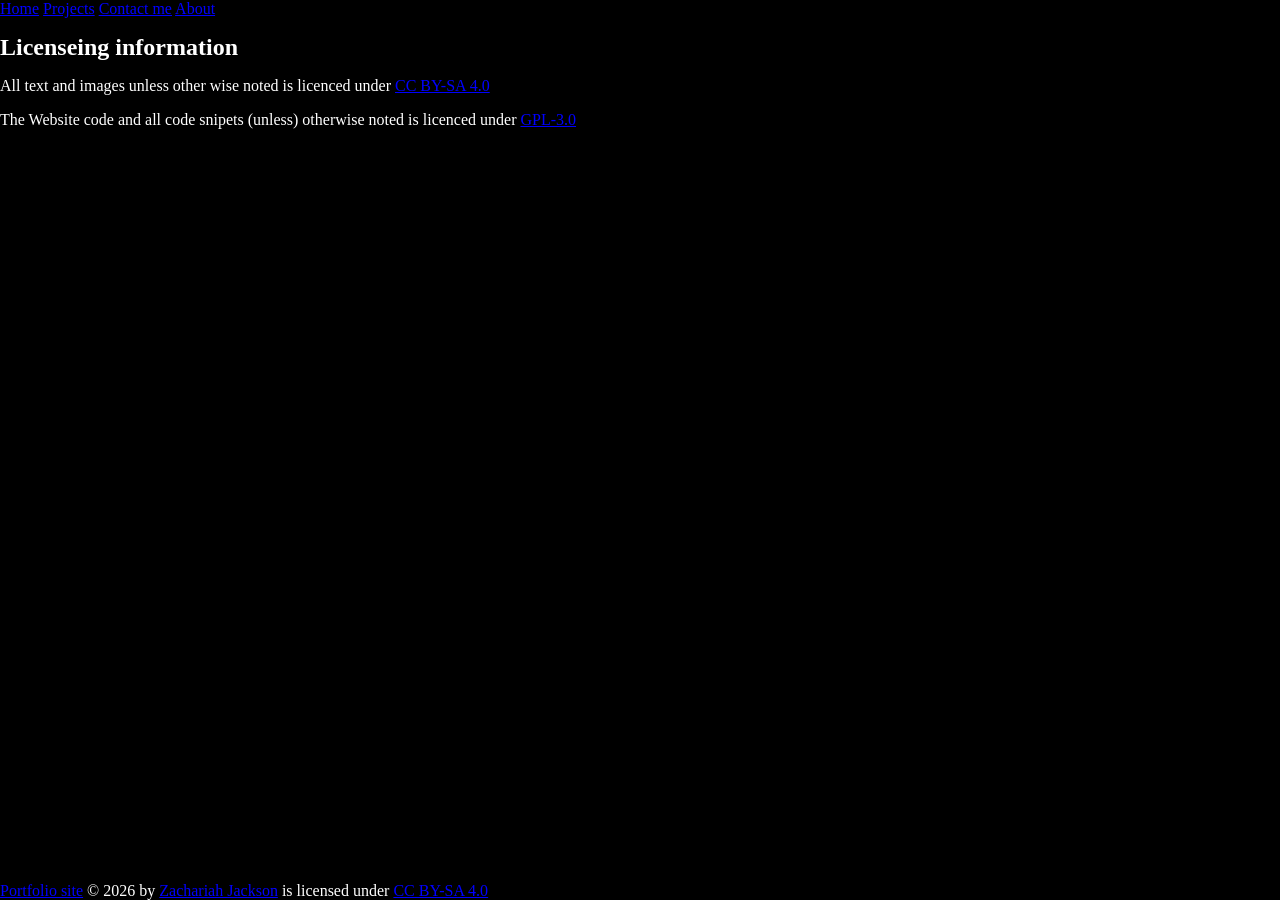
==== About.html @ 9bf153b2 "Tried adding a better layout for projects and added licence information Tried my best to add a layou" ====
<!DOCTYPE html>
<html lang="en">

<head>
    <title>About</title>
    <meta name="viewport" content="width=device-width, initial-scale=1">
    <link rel="stylesheet" href="styles.css">
    <nav>
        <a href="index.html">Home</a>
        <a href="projects.html">Projects</a>
        <a href="Contact.html">Contact me</a>
        <a href="About.html">About</a>
    </nav>
</head>

<body>
    <h2>Licenseing information</h2>
    <p>All text and images unless other wise noted is licenced under <a
            href="https://creativecommons.org/licenses/by-sa/4.0/">CC BY-SA 4.0</a></p>
    <p>The Website code and all code snipets (unless) otherwise noted is licenced under <a
            href="https://github.com/dragonruler1000/personal-site/blob/main/Licence">GPL-3.0</a></p>
    <footer class="bottom">
        <a href="https://www.minecraftchest2.com">Portfolio site</a> © 2026 by <a
            href="https://github.com/dragonruler1000">Zachariah Jackson</a> is licensed under <a
            href="https://creativecommons.org/licenses/by-sa/4.0/">CC BY-SA 4.0</a><img
            src="https://mirrors.creativecommons.org/presskit/icons/cc.svg" alt=""
            style="max-width: 1em;max-height:1em;margin-left: .2em;"><img
            src="https://mirrors.creativecommons.org/presskit/icons/by.svg" alt=""
            style="max-width: 1em;max-height:1em;margin-left: .2em;"><img
            src="https://mirrors.creativecommons.org/presskit/icons/sa.svg" alt=""
            style="max-width: 1em;max-height:1em;margin-left: .2em;">
    </footer>
    </div>
</body>
---- styles.css ----
/*************************************************
**************************************************

Website Name: 
Website URL: https://www.minecraftchest2.com
Website Author: Zachariah Jackson
Author URL: https://github.com/dragonruler1000
CC BY-SA Zachariah

Color Guide
***************


*************************************************

Type Guide
***************


Debugging Tools
***************
border: 1px solid #fff;

*************************************************/

/************************************************
*************************************************
0. CSS Reset ------------------------ 
1. Universal Styles -----------------
2. Header & Nav Styles -------------- 
3. Main Body Styles ----------------- 
4. Sidebar Styles ------------------- 
5. Widget Styles --------------------
6. Footer Styles -------------------- 
7. Comments & Form Styles ----------- 
8. Generic Styles ----------- 
*************************************************
************************************************/

/*----------------------------------------------
------------------------------------------------
0. CSS Reset
------------------------------------------------
----------------------------------------------*/
* {
  list-style: none;
  margin: 0;
  padding: 0;
  text-decoration: none;
  color: white;
  font-weight: normal;
  font-size: 16px;
}

/*----------------------------------------------
------------------------------------------------
1. Universal Styles
------------------------------------------------
----------------------------------------------*/
body {
  background-color: black;
  font-family: 'Times New Roman', Times, serif;
  display: block;
  margin: 8px;
}

a:link {
  color: blue;
  text-decoration-line: underline;
}

a:visited {
  color: cornflowerblue;
}

p,
dl {
  display: block;
  margin-block-start: 1em;
  margin-block-end: 1em;
}

dd {
  display: block;
  margin-inline-start: 40px;
}

h1 {
  display: block;
  font-size: 2em;
  font-weight: bold;
  margin-block: 0.67em;
}

h2 {
  display: block;
  font-size: 1.5em;
  font-weight: bold;
  margin-block: 0.67em;
}

h3 {
  display: block;
  font-size: 1.17em;
  font-weight: bold;
  margin-block: 1em;
}

h4 {
  display: block;
  font-size: 1em;
  font-weight: bold;
  margin-block: 1.33em;
}

h5 {
  display: block;
  font-size: 0.83em;
  font-weight: bold;
  margin-block: 1.67em;
}

h6 {
  display: block;
  font-size: 0.67em;
  font-weight: bold;
  margin-block: 2.33em;
}

html, body {
  margin: 0;
  padding: 0;
  min-height: 100vh;
}
.page-wrapper {
  display: flex;
  flex-direction: column;
  min-height: 100vh;
}

main {
  flex: 1;
}

/*----------------------------------------------
------------------------------------------------
2. Header & Nav Styles
------------------------------------------------
----------------------------------------------*/

nav {
  display: block;
}

.header-block {
  font-size: 3em;
  margin-block: 1.5em;
}

.header {
  color: red;
}

.intro-block{
  background-color: darkolivegreen;
}
/*----------------------------------------------
------------------------------------------------
3. Main Body Styles
------------------------------------------------
----------------------------------------------*/
aside{
  color: bisque;
  border: 0.2 em;
  border-style: dashed;
  justify-self: right;
  justify-content: right;
}

project-grid {
  display: grid;
  grid-template-columns: repeat(auto-fit, minmax(300px, 1fr));
  gap: 1.5rem;
  justify-content: center;
  padding: 2rem;
  width: 100%;
  max-width: 1000px;
  box-sizing: border-box;
}

.project-card{
  background-color: darkslategray;
  border: 1px solid #325;
  padding: 1.5rem;
  border-radius: 10px;
  box-shadow: 0 4px 8px rgba(0, 0, 0, 0.2);
  text-align: left;
  transition: transform 0.2s ease, background 0.3s ease;
}

/* CSS Seams to be harder then the html is.*/
/*----------------------------------------------
------------------------------------------------
4. Sidebar Styles
------------------------------------------------
----------------------------------------------*/

/*----------------------------------------------
------------------------------------------------
5. Widget Styles
------------------------------------------------
----------------------------------------------*/
.email{
  color: black;
}
/*----------------------------------------------
------------------------------------------------
6. Footer Styles
------------------------------------------------
----------------------------------------------*/

/*----------------------------------------------
------------------------------------------------
7. Comments & Form Styles
------------------------------------------------
----------------------------------------------*/
form{
  border: 3px;
  border-style: solid;
  border-color: cadetblue;
}

/*----------------------------------------------
------------------------------------------------
8. Generic Styles
------------------------------------------------
----------------------------------------------*/
.flex {
  display: flex;
}

.top,
.bottom {
  position: fixed;
  width: 100%;
  z-index: 1;
}

.top {
  top: 0;
}

.card {
  box-shadow: 0 2px 5px 0 rgba(0, 0, 0, 0.16), 0 2px 10px 0 rgba(36, 66, 178, 0.8);
}

.bottom{
  bottom: 0;
}
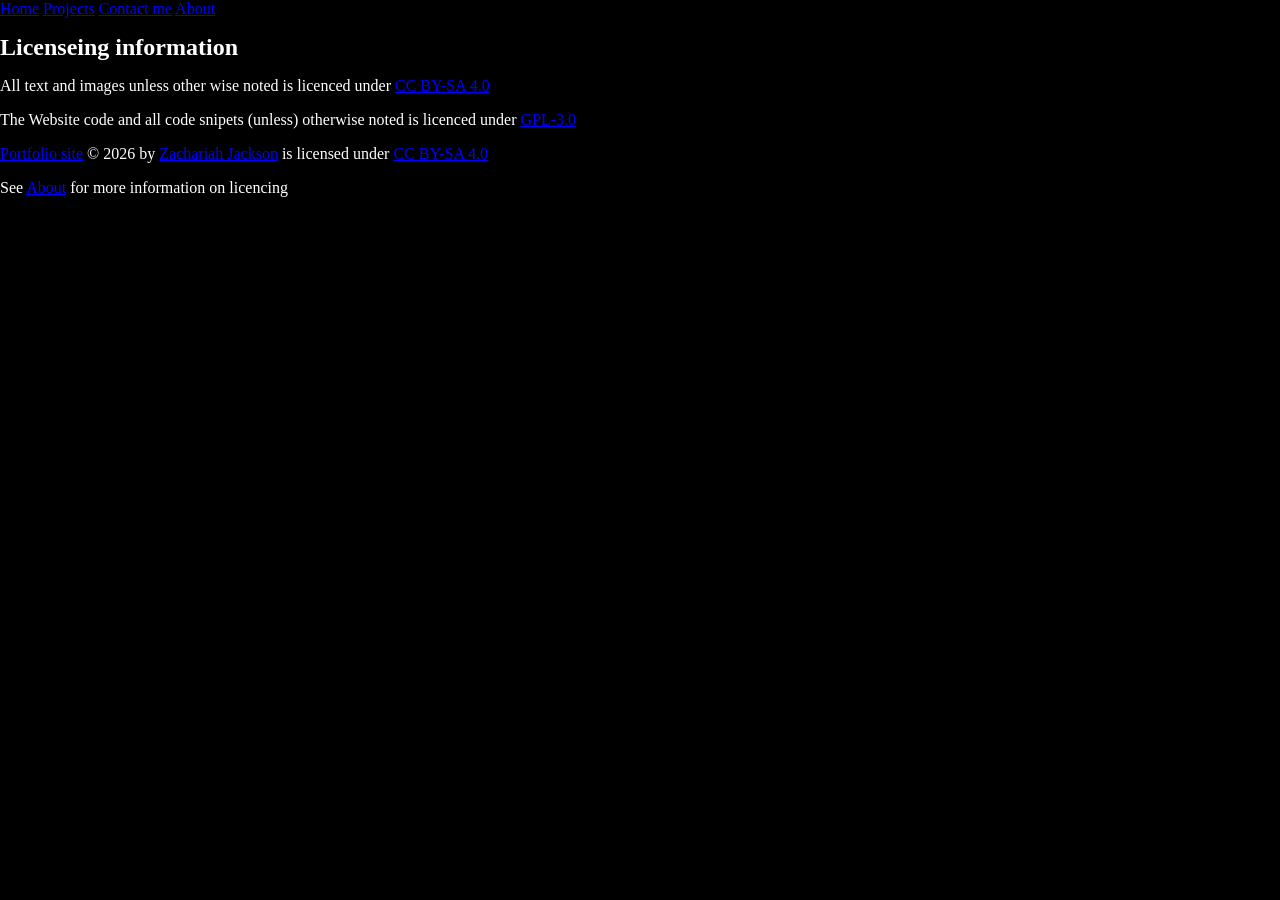
==== commit be808c99: "added licensing information to footer" ====
--- a/About.html
+++ b/About.html
@@ -19,16 +19,17 @@
             href="https://creativecommons.org/licenses/by-sa/4.0/">CC BY-SA 4.0</a></p>
     <p>The Website code and all code snipets (unless) otherwise noted is licenced under <a
             href="https://github.com/dragonruler1000/personal-site/blob/main/Licence">GPL-3.0</a></p>
-    <footer class="bottom">
-        <a href="https://www.minecraftchest2.com">Portfolio site</a> © 2026 by <a
-            href="https://github.com/dragonruler1000">Zachariah Jackson</a> is licensed under <a
-            href="https://creativecommons.org/licenses/by-sa/4.0/">CC BY-SA 4.0</a><img
-            src="https://mirrors.creativecommons.org/presskit/icons/cc.svg" alt=""
-            style="max-width: 1em;max-height:1em;margin-left: .2em;"><img
-            src="https://mirrors.creativecommons.org/presskit/icons/by.svg" alt=""
-            style="max-width: 1em;max-height:1em;margin-left: .2em;"><img
-            src="https://mirrors.creativecommons.org/presskit/icons/sa.svg" alt=""
-            style="max-width: 1em;max-height:1em;margin-left: .2em;">
-    </footer>
+        <footer class="bottom">
+            <a href="https://www.minecraftchest2.com">Portfolio site</a> © 2026 by <a
+                href="https://github.com/dragonruler1000">Zachariah Jackson</a> is licensed under <a
+                href="https://creativecommons.org/licenses/by-sa/4.0/">CC BY-SA 4.0</a><img
+                src="https://mirrors.creativecommons.org/presskit/icons/cc.svg" alt=""
+                style="max-width: 1em;max-height:1em;margin-left: .2em;"><img
+                src="https://mirrors.creativecommons.org/presskit/icons/by.svg" alt=""
+                style="max-width: 1em;max-height:1em;margin-left: .2em;"><img
+                src="https://mirrors.creativecommons.org/presskit/icons/sa.svg" alt=""
+                style="max-width: 1em;max-height:1em;margin-left: .2em;">
+            <p>See <a href="About.html">About</a> for more information on licencing</p>
+        </footer>
     </div>
 </body>
--- a/styles.css
+++ b/styles.css
@@ -241,7 +241,7 @@
 
 .top,
 .bottom {
-  position: fixed;
+  position: relative;
   width: 100%;
   z-index: 1;
 }
@@ -255,5 +255,7 @@
 }
 
 .bottom{
+  position:static;
   bottom: 0;
-}+}
+
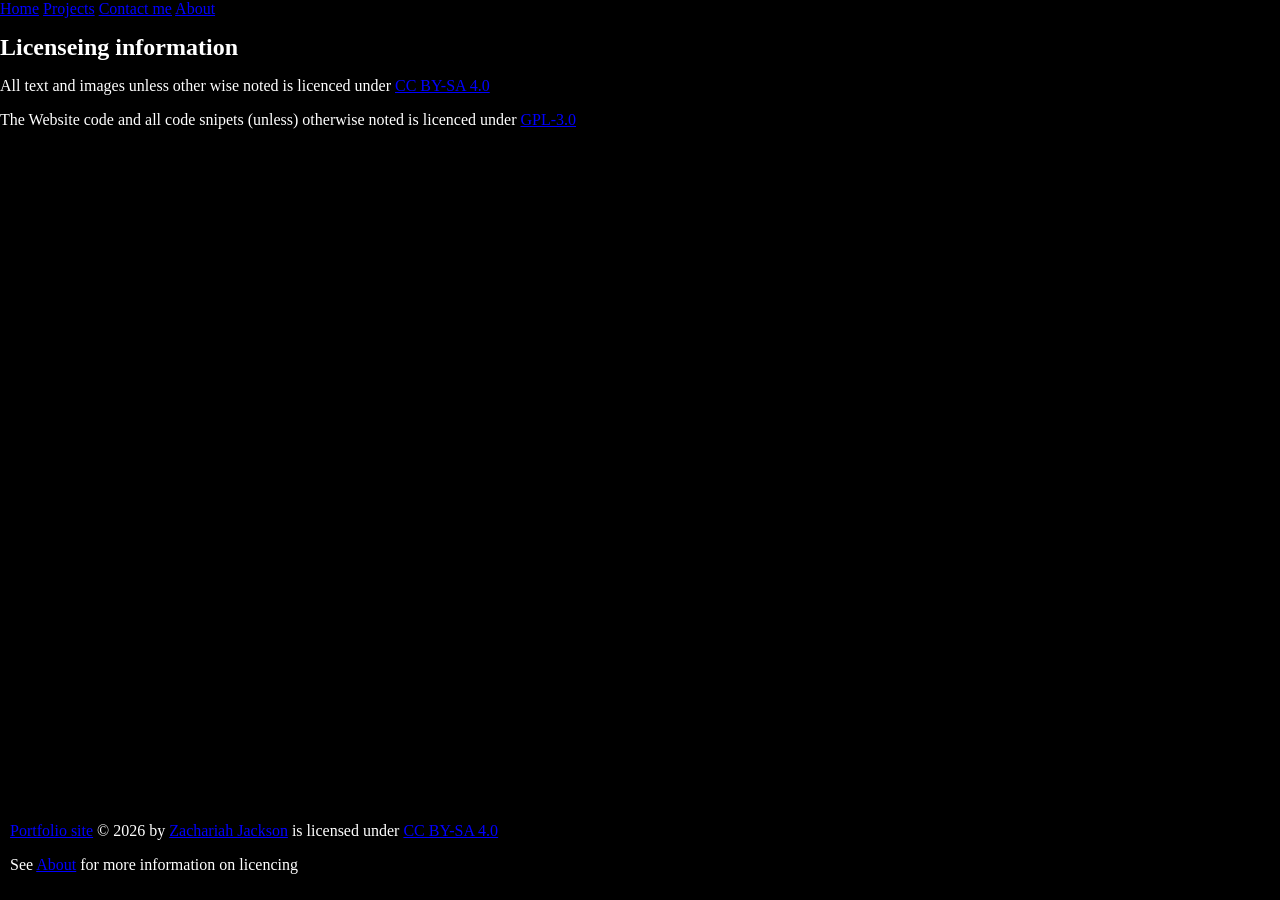
==== commit ba53afd3: "added nav bar to projects and wrapped all pages in main tag i added a nav bar to the projects page a" ====
--- a/About.html
+++ b/About.html
@@ -14,22 +14,24 @@
 </head>
 
 <body>
-    <h2>Licenseing information</h2>
-    <p>All text and images unless other wise noted is licenced under <a
-            href="https://creativecommons.org/licenses/by-sa/4.0/">CC BY-SA 4.0</a></p>
-    <p>The Website code and all code snipets (unless) otherwise noted is licenced under <a
-            href="https://github.com/dragonruler1000/personal-site/blob/main/Licence">GPL-3.0</a></p>
-        <footer class="bottom">
-            <a href="https://www.minecraftchest2.com">Portfolio site</a> © 2026 by <a
-                href="https://github.com/dragonruler1000">Zachariah Jackson</a> is licensed under <a
-                href="https://creativecommons.org/licenses/by-sa/4.0/">CC BY-SA 4.0</a><img
-                src="https://mirrors.creativecommons.org/presskit/icons/cc.svg" alt=""
-                style="max-width: 1em;max-height:1em;margin-left: .2em;"><img
-                src="https://mirrors.creativecommons.org/presskit/icons/by.svg" alt=""
-                style="max-width: 1em;max-height:1em;margin-left: .2em;"><img
-                src="https://mirrors.creativecommons.org/presskit/icons/sa.svg" alt=""
-                style="max-width: 1em;max-height:1em;margin-left: .2em;">
-            <p>See <a href="About.html">About</a> for more information on licencing</p>
-        </footer>
+    <main>
+        <h2>Licenseing information</h2>
+        <p>All text and images unless other wise noted is licenced under <a
+                href="https://creativecommons.org/licenses/by-sa/4.0/">CC BY-SA 4.0</a></p>
+        <p>The Website code and all code snipets (unless) otherwise noted is licenced under <a
+                href="https://github.com/dragonruler1000/personal-site/blob/main/Licence">GPL-3.0</a></p>
+    </main>
+    <footer class="bottom">
+        <a href="https://www.minecraftchest2.com">Portfolio site</a> © 2026 by <a
+            href="https://github.com/dragonruler1000">Zachariah Jackson</a> is licensed under <a
+            href="https://creativecommons.org/licenses/by-sa/4.0/">CC BY-SA 4.0</a><img
+            src="https://mirrors.creativecommons.org/presskit/icons/cc.svg" alt=""
+            style="max-width: 1em;max-height:1em;margin-left: .2em;"><img
+            src="https://mirrors.creativecommons.org/presskit/icons/by.svg" alt=""
+            style="max-width: 1em;max-height:1em;margin-left: .2em;"><img
+            src="https://mirrors.creativecommons.org/presskit/icons/sa.svg" alt=""
+            style="max-width: 1em;max-height:1em;margin-left: .2em;">
+        <p>See <a href="About.html">About</a> for more information on licencing</p>
+    </footer>
     </div>
 </body>
--- a/styles.css
+++ b/styles.css
@@ -57,11 +57,22 @@
 1. Universal Styles
 ------------------------------------------------
 ----------------------------------------------*/
+
+html {
+  scroll-behavior: smooth;
+}
+
+:target {
+  background: black;
+}
+
 body {
   background-color: black;
   font-family: 'Times New Roman', Times, serif;
-  display: block;
+  display: flex;
   margin: 8px;
+  min-height: 100dvh;
+  flex-direction: column;
 }
 
 a:link {
@@ -127,11 +138,13 @@
   margin-block: 2.33em;
 }
 
-html, body {
+html,
+body {
   margin: 0;
   padding: 0;
   min-height: 100vh;
 }
+
 .page-wrapper {
   display: flex;
   flex-direction: column;
@@ -161,15 +174,16 @@
   color: red;
 }
 
-.intro-block{
+.intro-block {
   background-color: darkolivegreen;
 }
+
 /*----------------------------------------------
 ------------------------------------------------
 3. Main Body Styles
 ------------------------------------------------
 ----------------------------------------------*/
-aside{
+aside {
   color: bisque;
   border: 0.2 em;
   border-style: dashed;
@@ -188,7 +202,7 @@
   box-sizing: border-box;
 }
 
-.project-card{
+.project-card {
   background-color: darkslategray;
   border: 1px solid #325;
   padding: 1.5rem;
@@ -210,9 +224,37 @@
 5. Widget Styles
 ------------------------------------------------
 ----------------------------------------------*/
-.email{
+.email {
   color: black;
 }
+
+.fabs {
+  --_viewport-margin: 2.5vmin;
+
+  position: fixed;
+  z-index: var(--layer-1);
+
+  inset-block: auto var(--_viewport-margin);
+  inset-inline: auto var(--_viewport-margin);
+
+  display: flex;
+  flex-direction: column-reverse;
+  place-items: center;
+  gap: var(--_viewport-margin)
+}
+
+.fab {
+  --_size: 1rem;
+
+  padding: calc(var(--_size) / 2);
+  border-radius: var(--radius-round);
+  aspect-ratio: 1;
+  box-shadow: var(--shadow-4);
+
+  background-color: brown;
+  color: aquamarine;
+}
+
 /*----------------------------------------------
 ------------------------------------------------
 6. Footer Styles
@@ -224,7 +266,7 @@
 7. Comments & Form Styles
 ------------------------------------------------
 ----------------------------------------------*/
-form{
+form {
   border: 3px;
   border-style: solid;
   border-color: cadetblue;
@@ -247,15 +289,13 @@
 }
 
 .top {
-  top: 0;
+  /* top: 0; */
 }
 
 .card {
   box-shadow: 0 2px 5px 0 rgba(0, 0, 0, 0.16), 0 2px 10px 0 rgba(36, 66, 178, 0.8);
 }
 
-.bottom{
-  position:static;
-  bottom: 0;
-}
-
+.bottom {
+  padding: 10px;
+}
